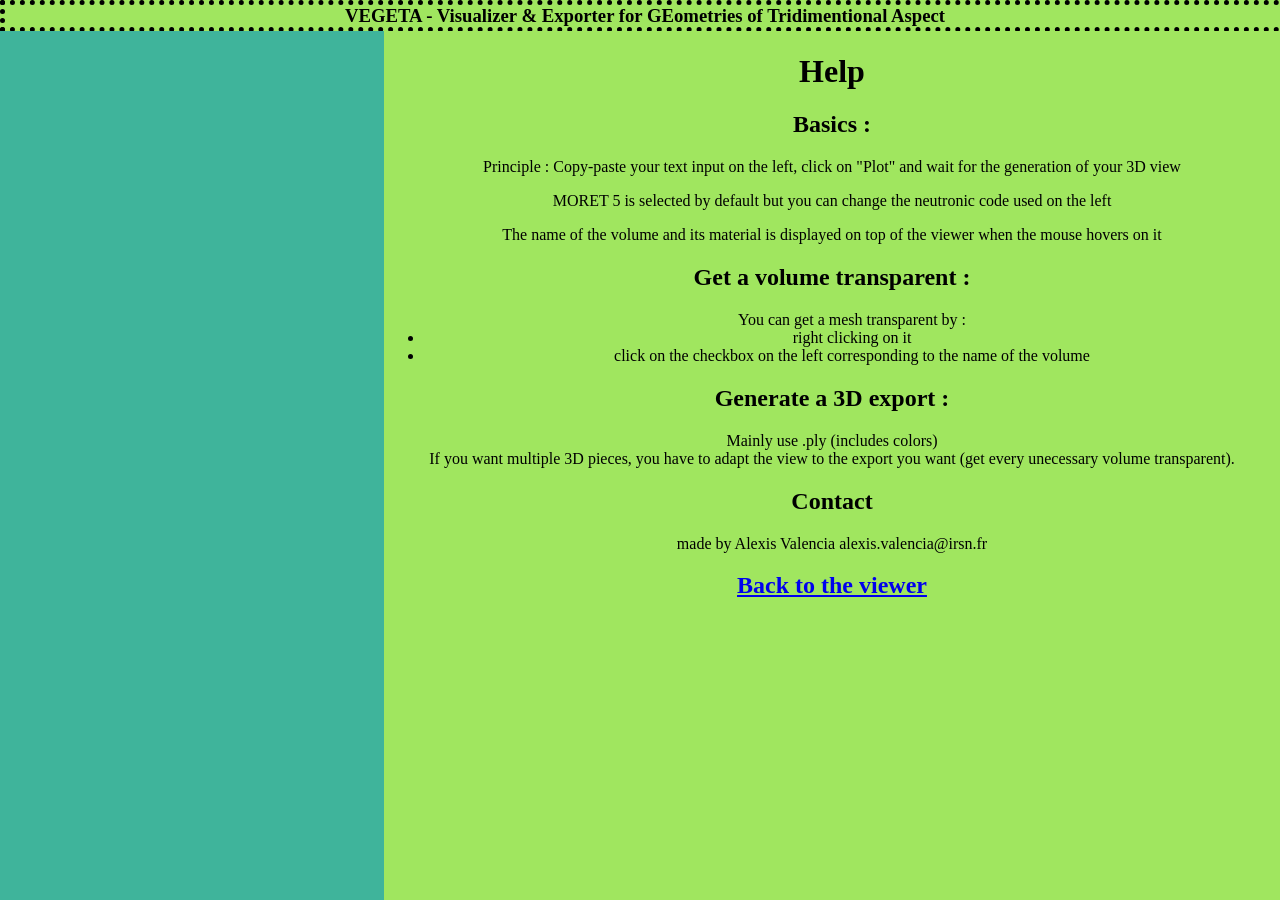
==== help.html @ 72b37ba7 "Add files via upload" ====
<!DOCTYPE html>
<html>
	<head>
		<meta charset="utf-8">
		<title>JDD viewer - Neutronics input 3D plotting </title>
		<link href="style.css" rel="stylesheet" type="text/css">
	</head>
	<body>
		
		<header> 
			<h3 id="jdd_title">VEGETA - Visualizer & Exporter for GEometries of Tridimentional Aspect</h3>			
		</header>
		<div id="maDivGauche" >

		</div>

		<div>
			<div id="maDivDroite">
            <h1>Help</h1>
            <h2> Basics :</h2>
            <p> Principle : Copy-paste your text input on the left, 
                click on "Plot" and wait for the generation of your 3D view </p>
            <p> 
            <p> MORET 5 is selected by default but you can change the neutronic code used
                on the left
            </p>
            <p> The name of the volume and its material is displayed on top of the viewer
                when the mouse hovers on it </p>

            <h2> Get a volume transparent :</h2>
                <ul>You can get a mesh transparent by :
                    <li>right clicking on it </li>
                    <li> click on the checkbox on the left corresponding to the name of the volume</li>
                </ul>
            </p>

            <h2> Generate a 3D export :</h2>
                <p>
                    Mainly use .ply (includes colors)
                    <br/>
                    If you want multiple 3D pieces, you have to adapt the view to the 
                    export you want (get every unecessary volume transparent).
                </p>
            <h2> Contact</h2>
            made by Alexis Valencia 
            alexis.valencia@irsn.fr
            
            <h2>
            <a  href="index.html">Back to the viewer</a>
            </h2>
            

            

			</div>

	</div>
	</body>
</html>
---- style.css ----
body { margin: 0; }

header{    
    background-color: brown;
    width:100%;
    position:fixed;
    height: min-content;
}

#jdd_title{
    position:fixed; 
    margin-top:0%;  
    width: 100%;
    height: min-content;

    text-align: center;
    background-color:rgb(160, 230, 95);
    border-width:5px;
    border-style:dotted;
    border-color:black;
}
.cursor_display{
    margin-top: 0%;
    text-align: left;
    margin-left: 1%;
}
#maDivGauche{
    background-color: rgb(63, 180, 155);
    text-align: center;
    height:100%;
    width :30%;
    position:fixed;

    left:0;
    margin-top:2.45%;    
    overflow-y: auto;
}

#maDivDroite{
    height:100%;
    width: 70%;
    margin-top:2.45%;
    position: fixed;
    right:0;
    background-color: rgb(160, 230, 95);
    text-align: center; 
}


textarea{
    display: block;
    width: 95%;
    height: 43%;
    margin-left: auto;
    margin-right: auto;
    
    
}




#view_title{
    text-align: center;
}

#start_button{
    position:float;
    margin-top : 50 px;
    width: 250px;
	height: 50px;
	cursor: pointer;
	font-size: 20px;
	font-weight: bold;
	color: black;
	background: white;
	border: 2px solid rgb(160, 230, 95);
	box-shadow: 5px 5px 0 rgb(160, 230, 95),
		-5px -5px 0 rgb(160, 230, 95),
		-5px 5px 0 rgb(160, 230, 95),
		5px -5px 0 rgb(160, 230, 95);
	transition: 500ms ease-in-out;
    border-radius: 34px;

}

#start_button:hover {
	box-shadow: 20px 5px 0 rgb(48, 105, 93), -20px -5px 0 rgb(48, 105, 93);
}

#start_button:focus {
	outline: none;
}
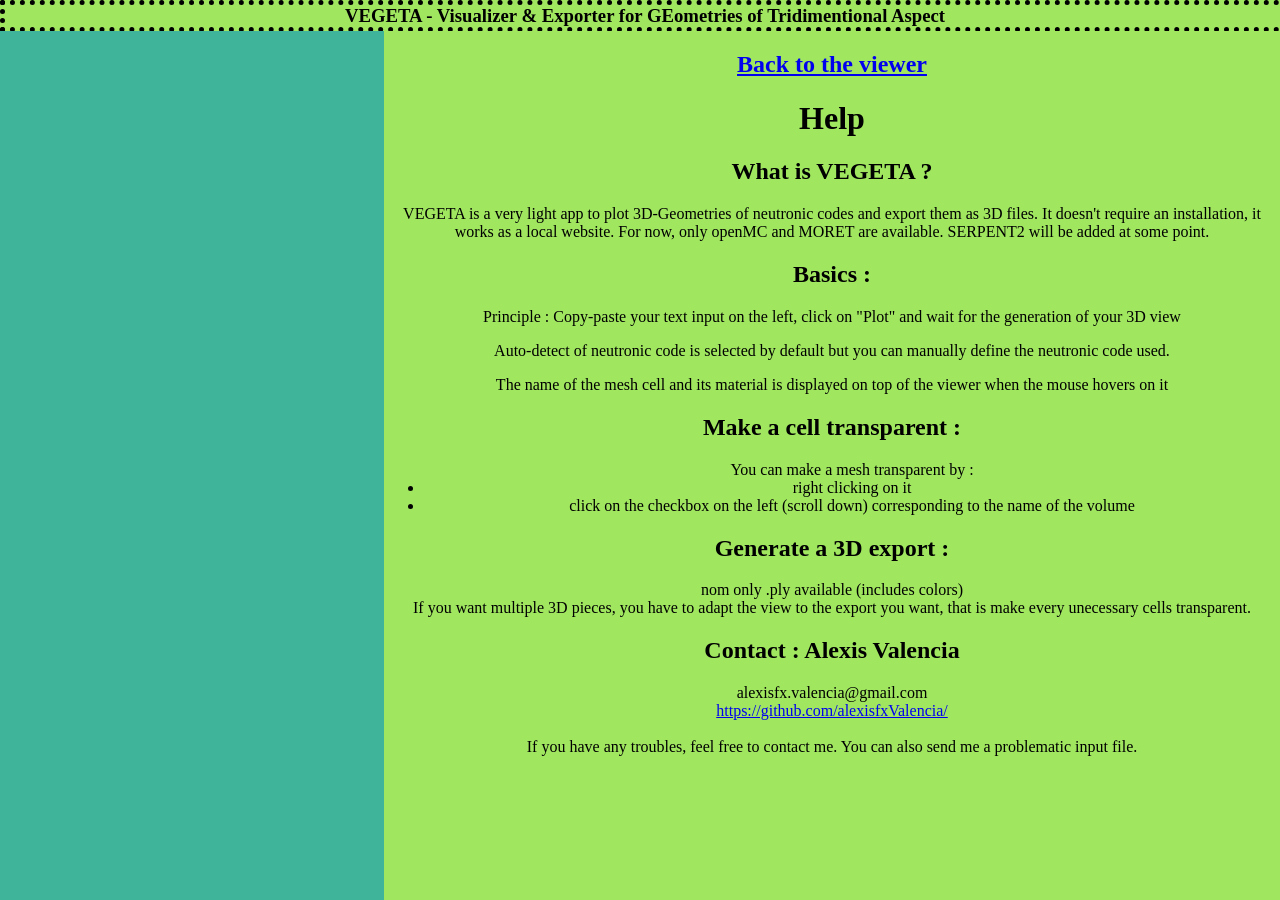
==== commit 737963f4: "change in accordance with picocs" ====
--- a/help.html
+++ b/help.html
@@ -4,6 +4,11 @@
 		<meta charset="utf-8">
 		<title>JDD viewer - Neutronics input 3D plotting </title>
 		<link href="style.css" rel="stylesheet" type="text/css">
+        <style>
+            .conteneur { 
+              overflow-y: scroll;
+            }
+          </style>
 	</head>
 	<body>
 		
@@ -15,39 +20,49 @@
 		</div>
 
 		<div>
-			<div id="maDivDroite">
+			<div id="maDivDroite" class="conteneur">
+            <h2>
+                <a  href="index.html">Back to the viewer</a>
+            </h2>
             <h1>Help</h1>
+            <h2> What is VEGETA ? </h2>
+            <p> VEGETA is a very light app to plot 3D-Geometries of neutronic codes and export them as 3D files.
+                It doesn't require an installation, it works as a local website.
+                For now, only openMC and MORET are available. SERPENT2 will be added at some point.
+            <p> 
             <h2> Basics :</h2>
             <p> Principle : Copy-paste your text input on the left, 
                 click on "Plot" and wait for the generation of your 3D view </p>
             <p> 
-            <p> MORET 5 is selected by default but you can change the neutronic code used
-                on the left
+            <p> Auto-detect of neutronic code is selected by default but you can manually define
+                 the neutronic code used.
             </p>
-            <p> The name of the volume and its material is displayed on top of the viewer
+            <p> The name of the mesh cell and its material is displayed on top of the viewer
                 when the mouse hovers on it </p>
 
-            <h2> Get a volume transparent :</h2>
-                <ul>You can get a mesh transparent by :
+            <h2> Make a cell transparent :</h2>
+                <ul>You can make a mesh transparent by :
                     <li>right clicking on it </li>
-                    <li> click on the checkbox on the left corresponding to the name of the volume</li>
+                    <li> click on the checkbox on the left (scroll down) corresponding to the name of the volume</li>
                 </ul>
             </p>
 
             <h2> Generate a 3D export :</h2>
                 <p>
-                    Mainly use .ply (includes colors)
+                    nom only .ply available (includes colors)
                     <br/>
                     If you want multiple 3D pieces, you have to adapt the view to the 
-                    export you want (get every unecessary volume transparent).
+                    export you want, that is make every unecessary cells transparent.
                 </p>
-            <h2> Contact</h2>
-            made by Alexis Valencia 
-            alexis.valencia@irsn.fr
+            <h2> Contact : Alexis Valencia</h2>
+            <p>alexisfx.valencia@gmail.com <br/>
+            <a = href="https://github.com/alexisfxValencia/">https://github.com/alexisfxValencia/</a> <br/>
+            <br/>
+            If you have any troubles, feel free to contact me. You can also send me a problematic input file.
             
-            <h2>
-            <a  href="index.html">Back to the viewer</a>
-            </h2>
+        </p>
+            
+            <br/><br/><br/><br/><br/><br/>
             
 
             
